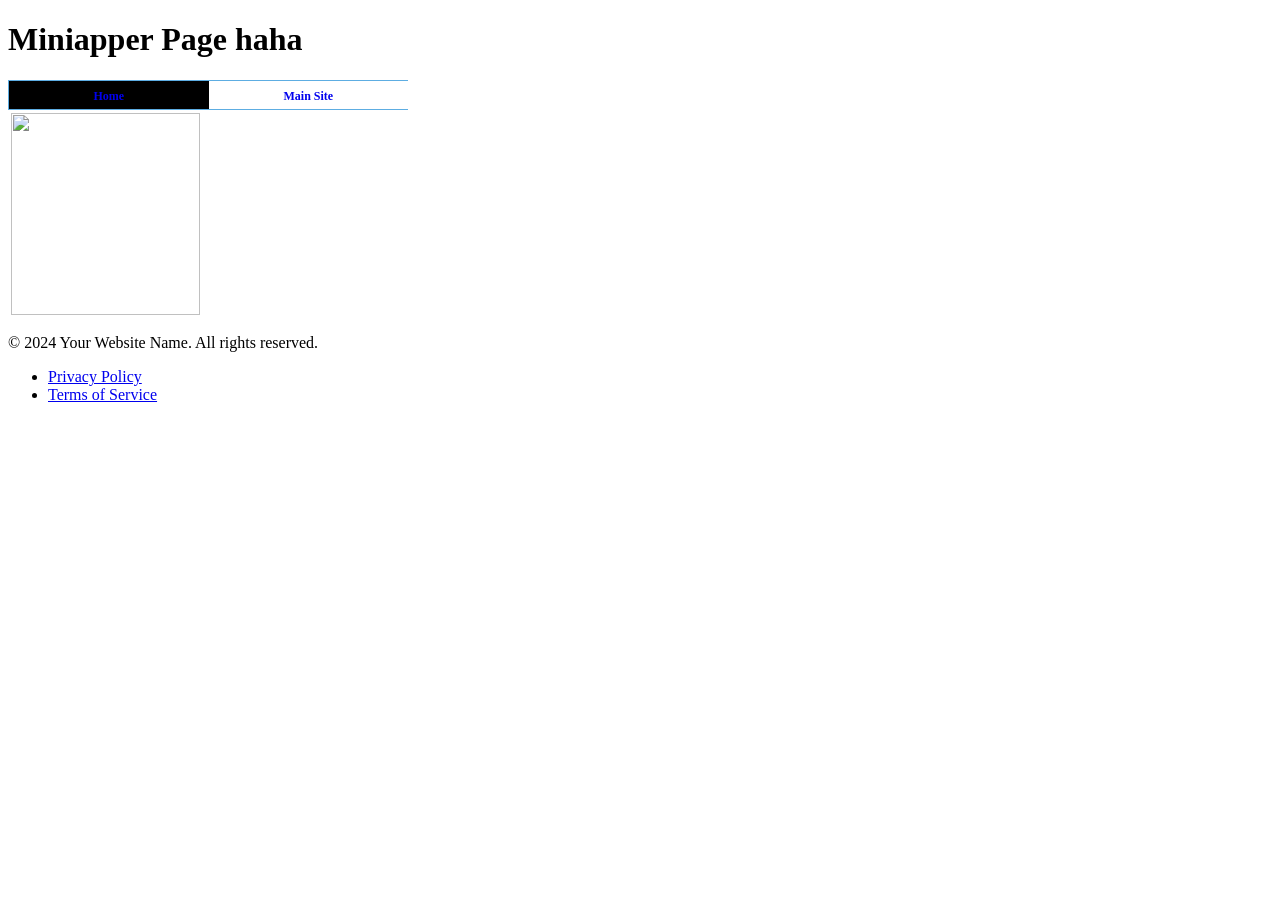
==== index.html @ be41bdfd "Create index.html" ====
<!DOCTYPE html>
<html lang="en">
<head>
    <link rel="icon" href="/lecar.ico" type="image/x-icon">
    <link rel="shortcut icon" href="/lecar.ico" type="image/x-icon">
    <meta charset="UTF-8">
    <meta name="viewport" content="width=device-width, initial-scale=1.0">
    <title>Main Page</title>
    <link rel="stylesheet" href="main.css">
</head>
<body>

    <header>
        <h1>Miniapper Page haha</h1>
        <nav>
		      <div align="left">
				    <table border="0" width="400" style="border-collapse: collapse">
					    <tr>
						    <td align="center" width="100" style="border-left-width: 1px; border-right-width: 1px; border-top: 1px solid #5dade2; border-bottom: 1px solid #5dade2; border-left: 1px solid #5dade2;  padding-top: 5px; padding-bottom: 5px" bgcolor="#000000">
						    	<font face="Azonix" style="font-size: 9pt; font-weight: 700">
						    		<a href="index.html" style="text-decoration: none">Home</a></font></td>
						    <td align="center" width="100" style="border-left-width: 1px; border-right-width: 1px; border-top: 1px solid #5dade2; border-bottom: 1px solid #5dade2; padding-top: 5px; padding-bottom: 5px">
						    	<font face="Azonix" style="font-size: 9pt; font-weight: 700">
						    		<a href="/minimapper" style="text-decoration: none">Main Site</a></font></td>
					    </tr>
				    </table>
			    </div>
        </nav>
    </header>

    <main>
        <!-- Main Content Goes Here -->

        <!-- Example Table -->
        <table class="example-table">
            <tr> 
                <td width="189" rowspan="10" align="left" valign="top"><img src="/minimapper/images/lecar.ico" align="top" width="189" height="202"></td>
                <td width="180" colspan="4">&nbsp;</td>
                <td width="277">&nbsp;</td>
            </tr>
            <!-- ... (Rest of the table rows) ... -->
            <tr> 
                <td colspan="5">&nbsp;</td>
            </tr>
        </table>
    </main>

    <footer>
        <p>&copy; 2024 Your Website Name. All rights reserved.</p>
        <nav>
            <ul>
                <li><a href="#">Privacy Policy</a></li>
                <li><a href="#">Terms of Service</a></li>
            </ul>
        </nav>
    </footer>

    <!-- Add is needed <script src="main.js"></script> -->
</body>
</html>
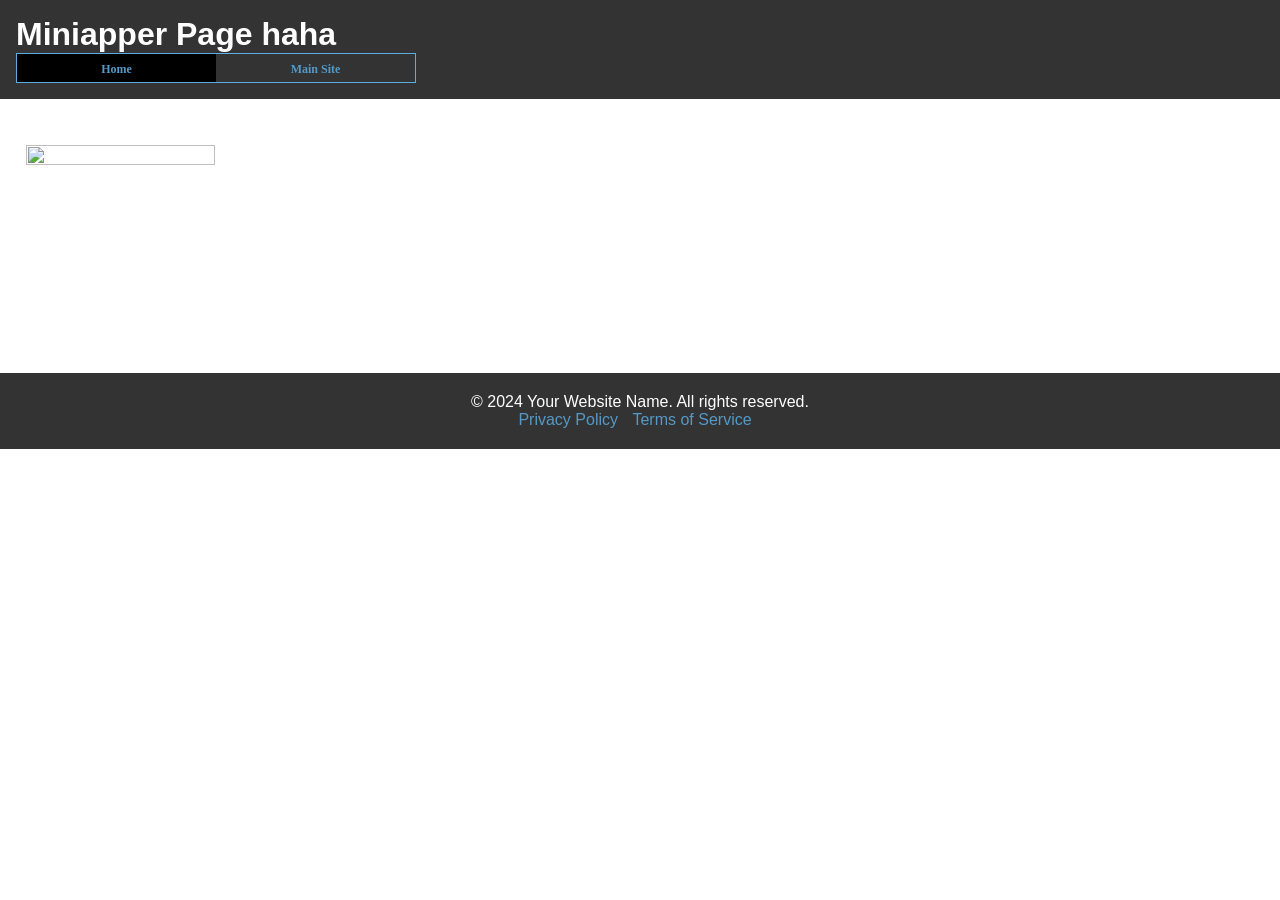
==== commit 5502f3ca: "Update index.html" ====
--- a/index.html
+++ b/index.html
@@ -19,7 +19,7 @@
 						    <td align="center" width="100" style="border-left-width: 1px; border-right-width: 1px; border-top: 1px solid #5dade2; border-bottom: 1px solid #5dade2; border-left: 1px solid #5dade2;  padding-top: 5px; padding-bottom: 5px" bgcolor="#000000">
 						    	<font face="Azonix" style="font-size: 9pt; font-weight: 700">
 						    		<a href="index.html" style="text-decoration: none">Home</a></font></td>
-						    <td align="center" width="100" style="border-left-width: 1px; border-right-width: 1px; border-top: 1px solid #5dade2; border-bottom: 1px solid #5dade2; padding-top: 5px; padding-bottom: 5px">
+						    <td align="center" width="100" style="border-left-width: 1px; border-right-width: 1px; border-top: 1px solid #5dade2; border-bottom: 1px solid #5dade2; border-right: 1px solid #5dade2; padding-top: 5px; padding-bottom: 5px">
 						    	<font face="Azonix" style="font-size: 9pt; font-weight: 700">
 						    		<a href="/minimapper" style="text-decoration: none">Main Site</a></font></td>
 					    </tr>
--- a/main.css
+++ b/main.css
@@ -0,0 +1,68 @@
+body, h1, h2, h3, p, ul, table {
+    margin: 0;
+    padding: 0;
+}
+
+body {
+    font-family: 'Arial', sans-serif;
+}
+
+header {
+    background-color: #333;
+    color: #fff;
+    padding: 1em;
+}
+
+nav ul {
+    list-style: none;
+}
+
+nav ul li {
+    display: inline;
+    margin-right: 10px;
+}
+
+main {
+    padding: 20px;
+}
+
+footer {
+    background-color: #333;
+    color: #fff;
+    padding: 20px;
+    text-align: center;
+}
+
+/* Example Table Styles */
+.example-table {
+    width: 100%;
+    border-collapse: collapse;
+    margin-top: 20px;
+}
+
+.example-table td {
+    border: 1px solid #FFFFFF;
+    padding: 5px;
+}
+
+.example-table img {
+    display: block;
+    max-width: 100%;
+    height: auto;
+}
+
+a, a:visited {
+    color:  #5499c7;
+    text-decoration: none;
+    transition: color 0.2s ease-in-out, transform 0.3s ease-in; /* Ease in and out for color and ease in for transform */
+}
+
+a:hover {
+    color: red;
+    transform: scale(1.1); /* Increase the size by 25% on hover */
+    display: inline-block; /* Ensure proper inline behavior to allow scaling */
+}
+
+a:active {
+    transition: none;/* Disable transition on click */
+}
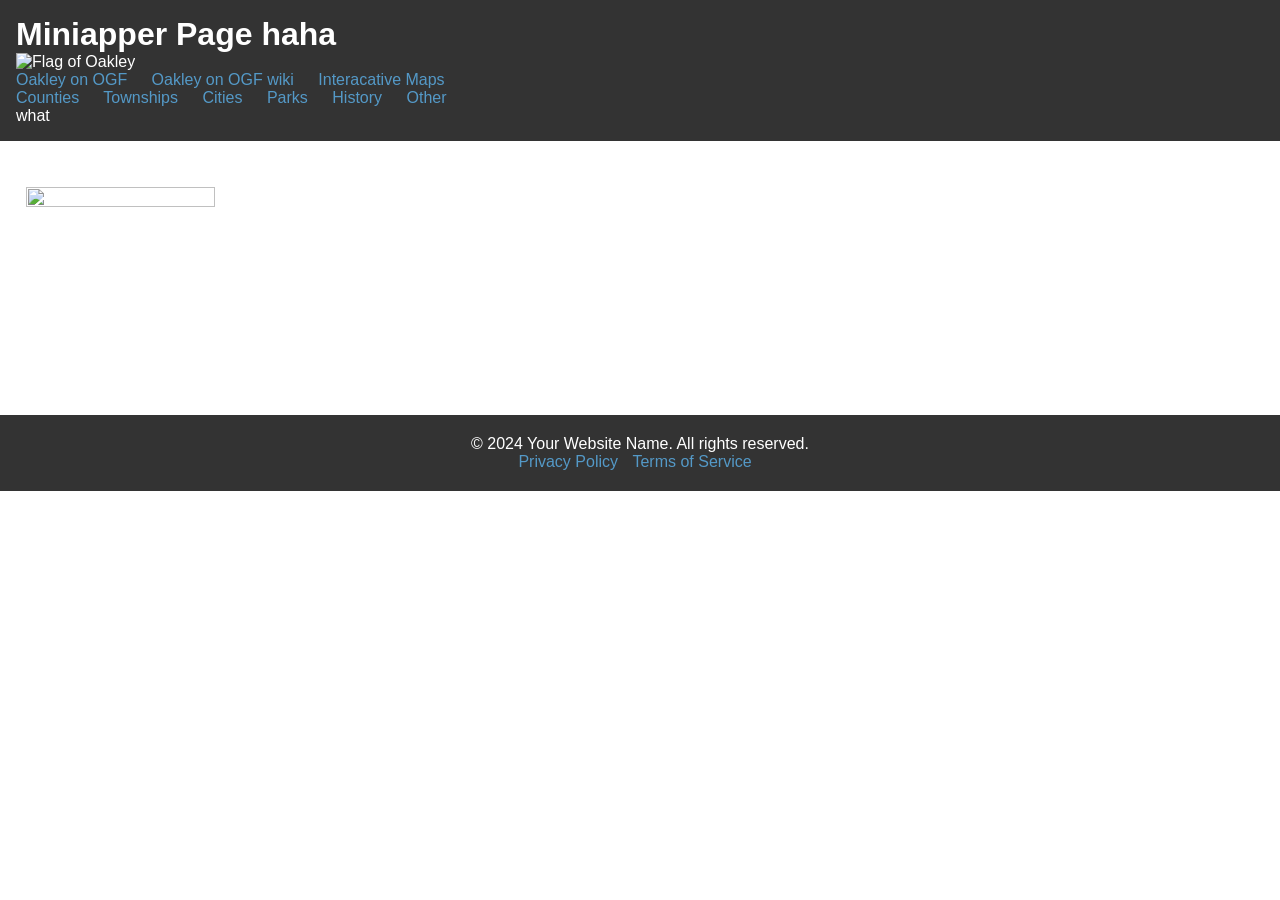
==== commit a846ee82: "Update index.html" ====
--- a/index.html
+++ b/index.html
@@ -12,20 +12,28 @@
 
     <header>
         <h1>Miniapper Page haha</h1>
-        <nav>
-		      <div align="left">
-				    <table border="0" width="400" style="border-collapse: collapse">
-					    <tr>
-						    <td align="center" width="100" style="border-left-width: 1px; border-right-width: 1px; border-top: 1px solid #5dade2; border-bottom: 1px solid #5dade2; border-left: 1px solid #5dade2;  padding-top: 5px; padding-bottom: 5px" bgcolor="#000000">
-						    	<font face="Azonix" style="font-size: 9pt; font-weight: 700">
-						    		<a href="index.html" style="text-decoration: none">Home</a></font></td>
-						    <td align="center" width="100" style="border-left-width: 1px; border-right-width: 1px; border-top: 1px solid #5dade2; border-bottom: 1px solid #5dade2; border-right: 1px solid #5dade2; padding-top: 5px; padding-bottom: 5px">
-						    	<font face="Azonix" style="font-size: 9pt; font-weight: 700">
-						    		<a href="/minimapper" style="text-decoration: none">Main Site</a></font></td>
-					    </tr>
-				    </table>
-			    </div>
-        </nav>
+  		<div class="header"> 
+    			<div class="headimg">
+     				 <img src="https://blizztube.github.io/images/flag-of-oakley.png" alt="Flag of Oakley" width="150">
+    			</div>
+    			<div class="headbarleft">
+      			<div class="row">
+        			<a href="site.com" style="padding-right: 20px;" class="link">Oakley on OGF</a>
+        			<a href="site.com" style="padding-right: 20px" class="link">Oakley on OGF wiki</a>
+        			<a href="site.com" style="padding-right: 20px" class="link">Interacative Maps</a>
+      			</div>
+      			<div class="row">
+        		<a href="site.come" style="padding-right: 20px" class="link">Counties</a>
+        		<a href="site.com" style="padding-right: 20px" class="link">Townships</a>
+        		<a href="site.com" style="padding-right: 20px" class="link">Cities</a>
+        		<a href="site.com" style="padding-right: 20px" class="link">Parks</a>
+        		<a href="site.com" style="padding-right: 20px" class="link">History</a>
+        		<a href="other" style="padding-right: 20px" class="link">Other</a>
+      		</div>
+    	</div>
+    	<div class="headbarright">
+      		<p>what</p> 
+    	</div>
     </header>
 
     <main>
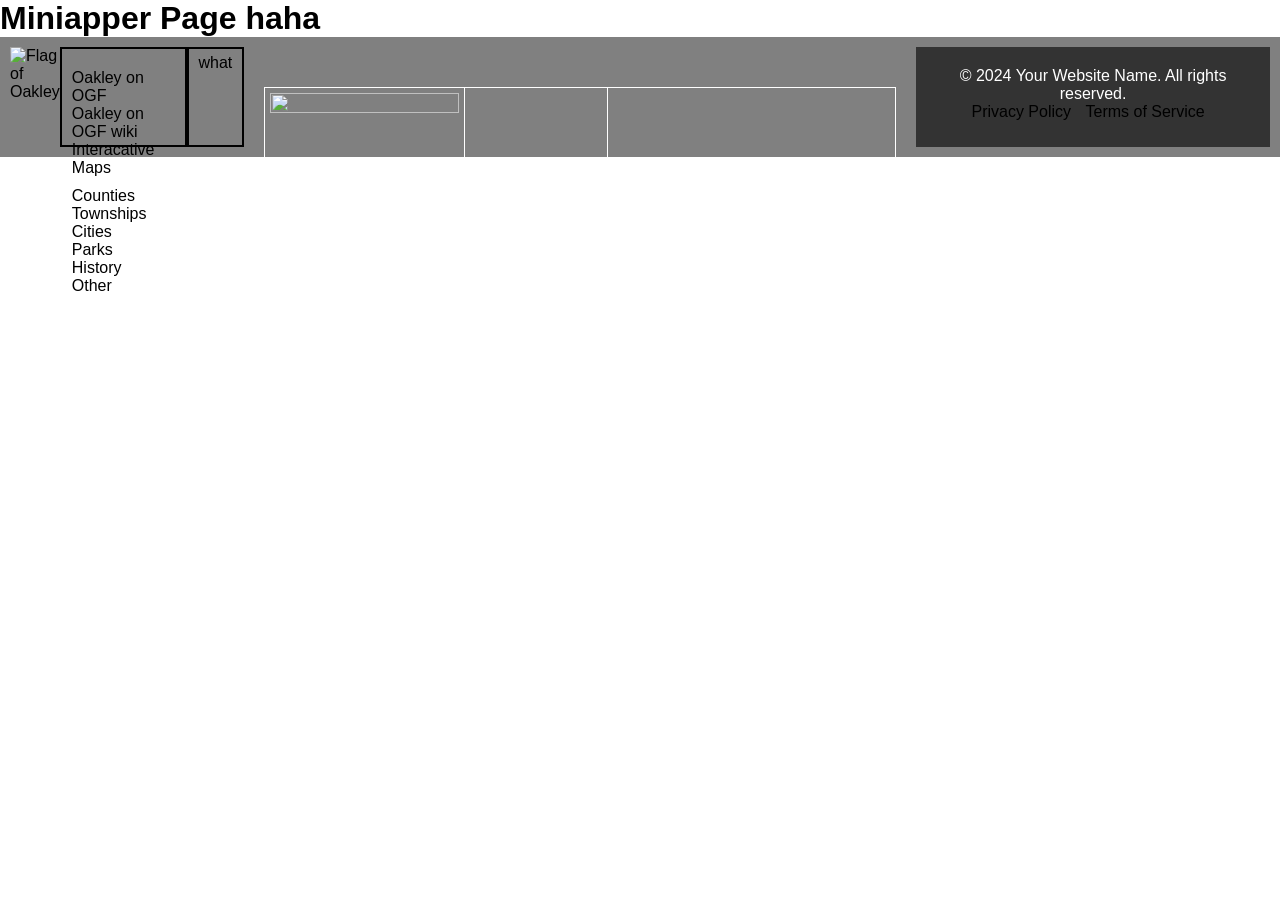
==== commit 2b533b75: "Update index.html" ====
--- a/index.html
+++ b/index.html
@@ -10,7 +10,7 @@
 </head>
 <body>
 
-    <header>
+ <!-- header -->
         <h1>Miniapper Page haha</h1>
   		<div class="header"> 
     			<div class="headimg">
@@ -34,7 +34,6 @@
     	<div class="headbarright">
       		<p>what</p> 
     	</div>
-    </header>
 
     <main>
         <!-- Main Content Goes Here -->
--- a/main.css
+++ b/main.css
@@ -5,12 +5,6 @@
 
 body {
     font-family: 'Arial', sans-serif;
-}
-
-header {
-    background-color: #333;
-    color: #fff;
-    padding: 1em;
 }
 
 nav ul {
@@ -51,18 +45,48 @@
     height: auto;
 }
 
+.header {
+  background-color: grey;
+  height: 100px;
+  padding: 10px;
+  display: flex;
+}
+
+.headimg {
+  flex: 0.07;
+}
+
+.headbarright {
+  width: 300px;
+  flex: 0.7;
+  margin-left: auto;
+  border: black 2px solid;
+  padding: 5px 10px;
+}
+.headbarleft {
+  width: 300px;
+  flex: 0.23;
+  border: black 2px solid;
+  padding: 20px 10px;
+}
+
 a, a:visited {
-    color:  #5499c7;
+    color: black;
     text-decoration: none;
     transition: color 0.2s ease-in-out, transform 0.3s ease-in; /* Ease in and out for color and ease in for transform */
 }
 
 a:hover {
-    color: red;
-    transform: scale(1.1); /* Increase the size by 25% on hover */
-    display: inline-block; /* Ensure proper inline behavior to allow scaling */
+    color: yellow;
+    transform: scale(1.05); 
+    display: inline-block; 
 }
 
 a:active {
-    transition: none;/* Disable transition on click */
+    transition: none;
 }
+
+.row {
+  margin-bottom: 10px;
+}
+
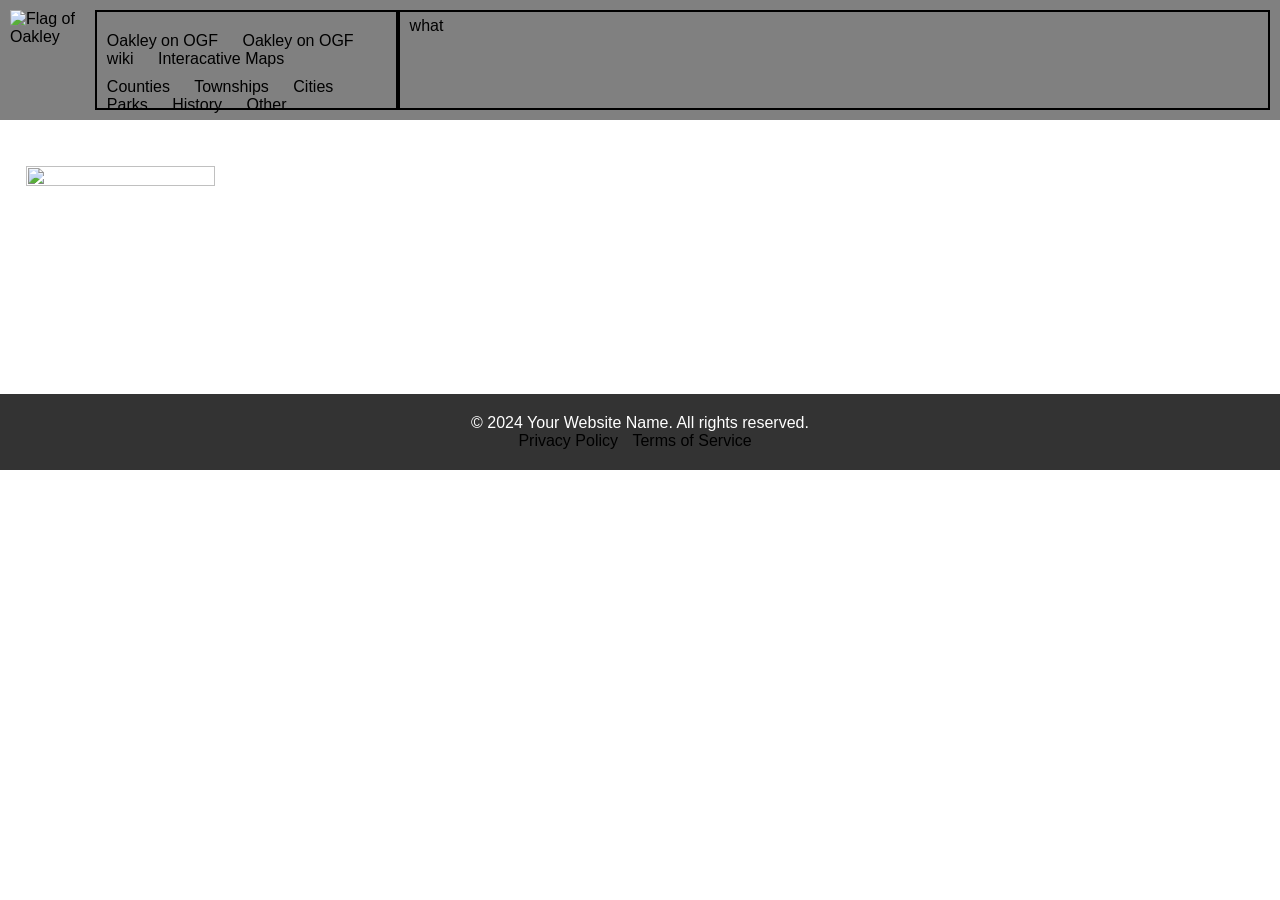
==== commit 53f7693c: "Update index.html" ====
--- a/index.html
+++ b/index.html
@@ -9,9 +9,7 @@
     <link rel="stylesheet" href="main.css">
 </head>
 <body>
-
- <!-- header -->
-        <h1>Miniapper Page haha</h1>
+<header>
   		<div class="header"> 
     			<div class="headimg">
      				 <img src="https://blizztube.github.io/images/flag-of-oakley.png" alt="Flag of Oakley" width="150">
@@ -34,7 +32,7 @@
     	<div class="headbarright">
       		<p>what</p> 
     	</div>
-
+    </header>
     <main>
         <!-- Main Content Goes Here -->
 
